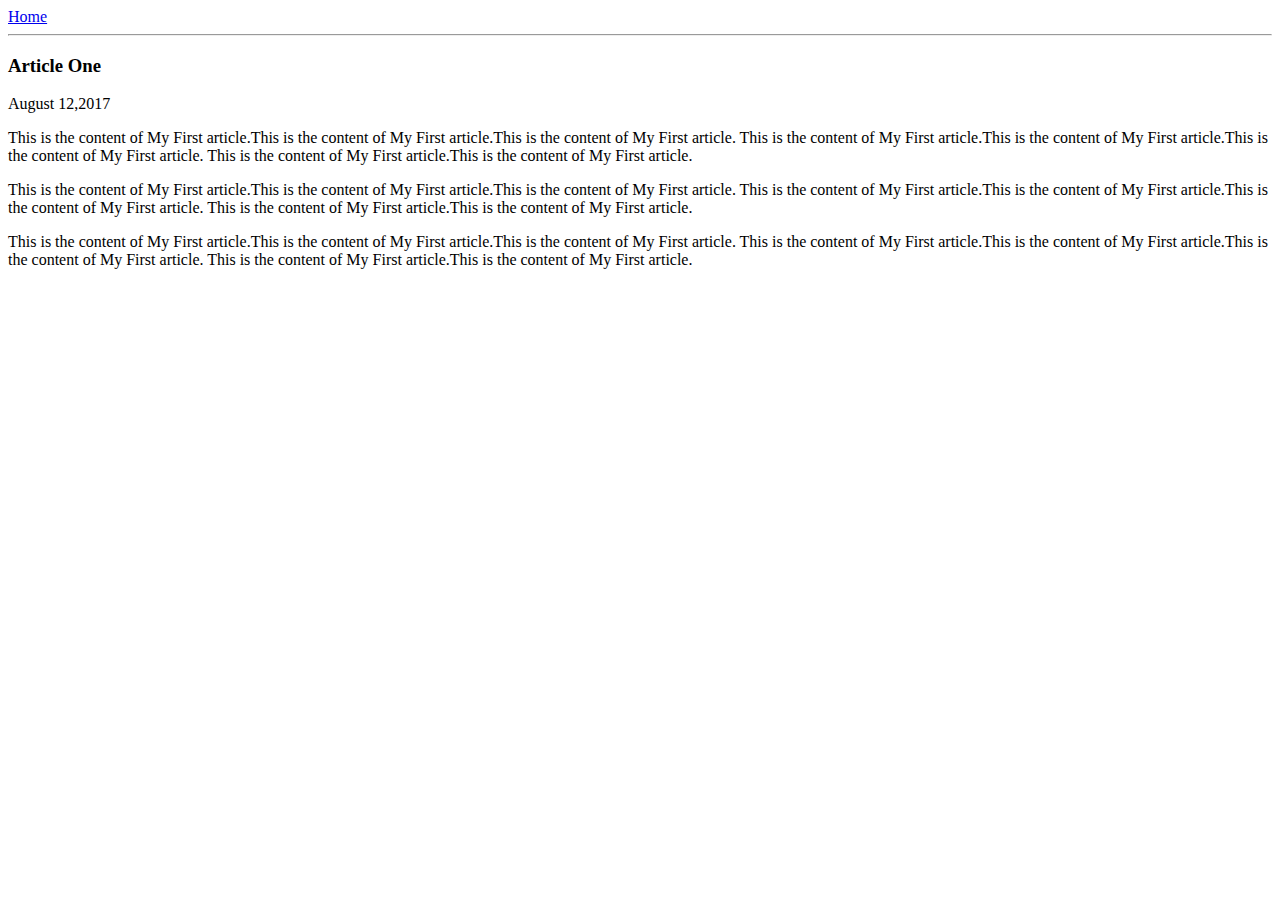
==== ui/article-1.html @ 29382d89 "Create article-1.html" ====
<html>
<head>
<title>Article-1 | Anand Singh</title>
</head>
<body>
<div>
<a href="/">Home</a>
</div>
<hr/>
<h3>Article One</h3>
<div>
August 12,2017</div>
<div>
<p>This is the content of My First article.This is the content of My First article.This is the content of My First article.
This is the content of My First article.This is the content of My First article.This is the content of My First article.
This is the content of My First article.This is the content of My First article.</p>

<p>This is the content of My First article.This is the content of My First article.This is the content of My First article.
This is the content of My First article.This is the content of My First article.This is the content of My First article.
This is the content of My First article.This is the content of My First article.</p>

<p>This is the content of My First article.This is the content of My First article.This is the content of My First article.
This is the content of My First article.This is the content of My First article.This is the content of My First article.
This is the content of My First article.This is the content of My First article.</p>
</div>
</body>
</html>
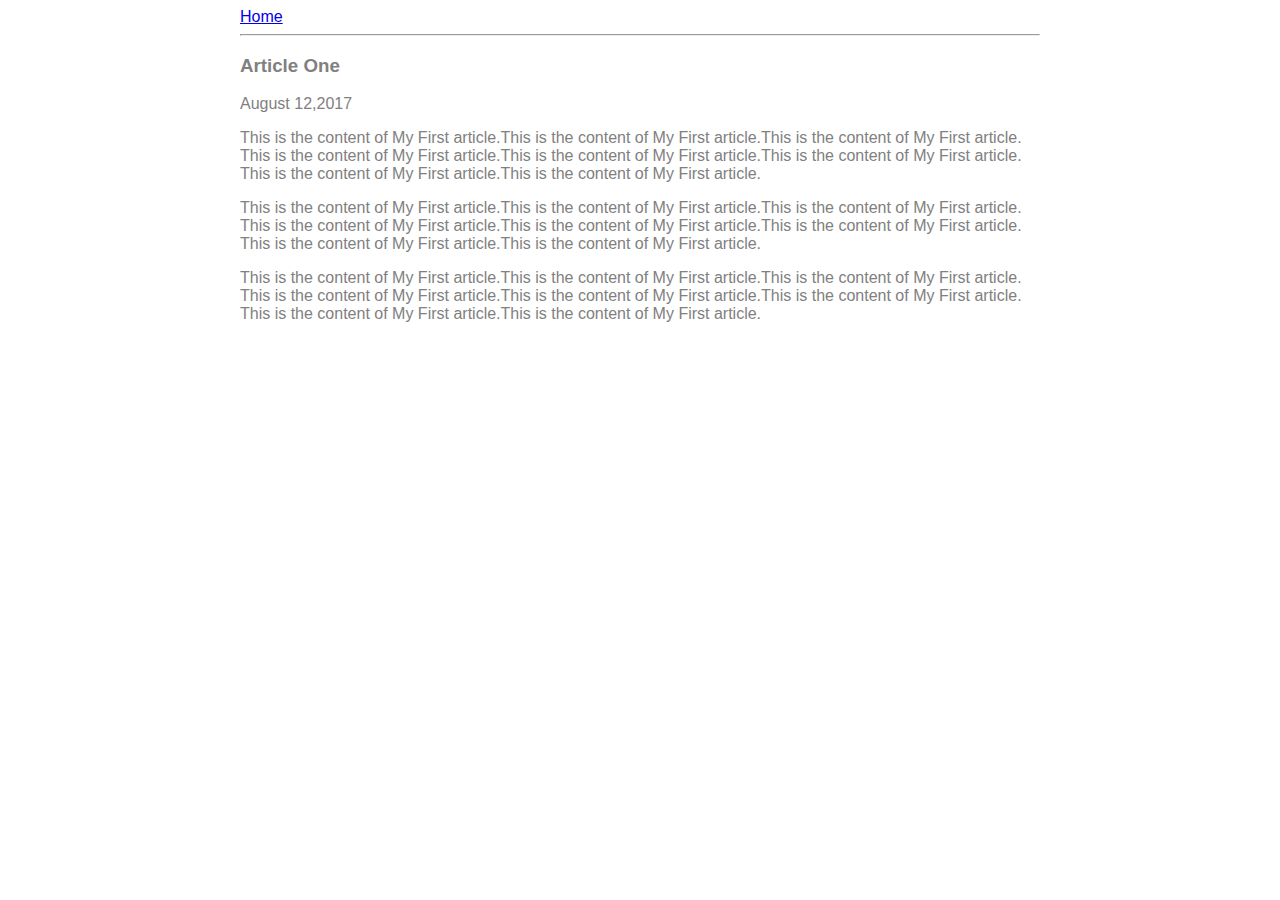
==== commit 199a7069: "[imad-console] Updates ui/article-1.html" ====
--- a/ui/article-1.html
+++ b/ui/article-1.html
@@ -1,8 +1,18 @@
 <html>
 <head>
 <title>Article-1 | Anand Singh</title>
+<meta name="viewport" content="view=device-width initial-scale=1" />
+<style>
+.container{
+    max-width:800px;
+    color:grey;
+    font-family:sans-serif;
+    margin:0 auto;
+}
+</style>
 </head>
 <body>
+<div class="container">
 <div>
 <a href="/">Home</a>
 </div>
@@ -23,5 +33,6 @@
 This is the content of My First article.This is the content of My First article.This is the content of My First article.
 This is the content of My First article.This is the content of My First article.</p>
 </div>
+</div>
 </body>
 </html>
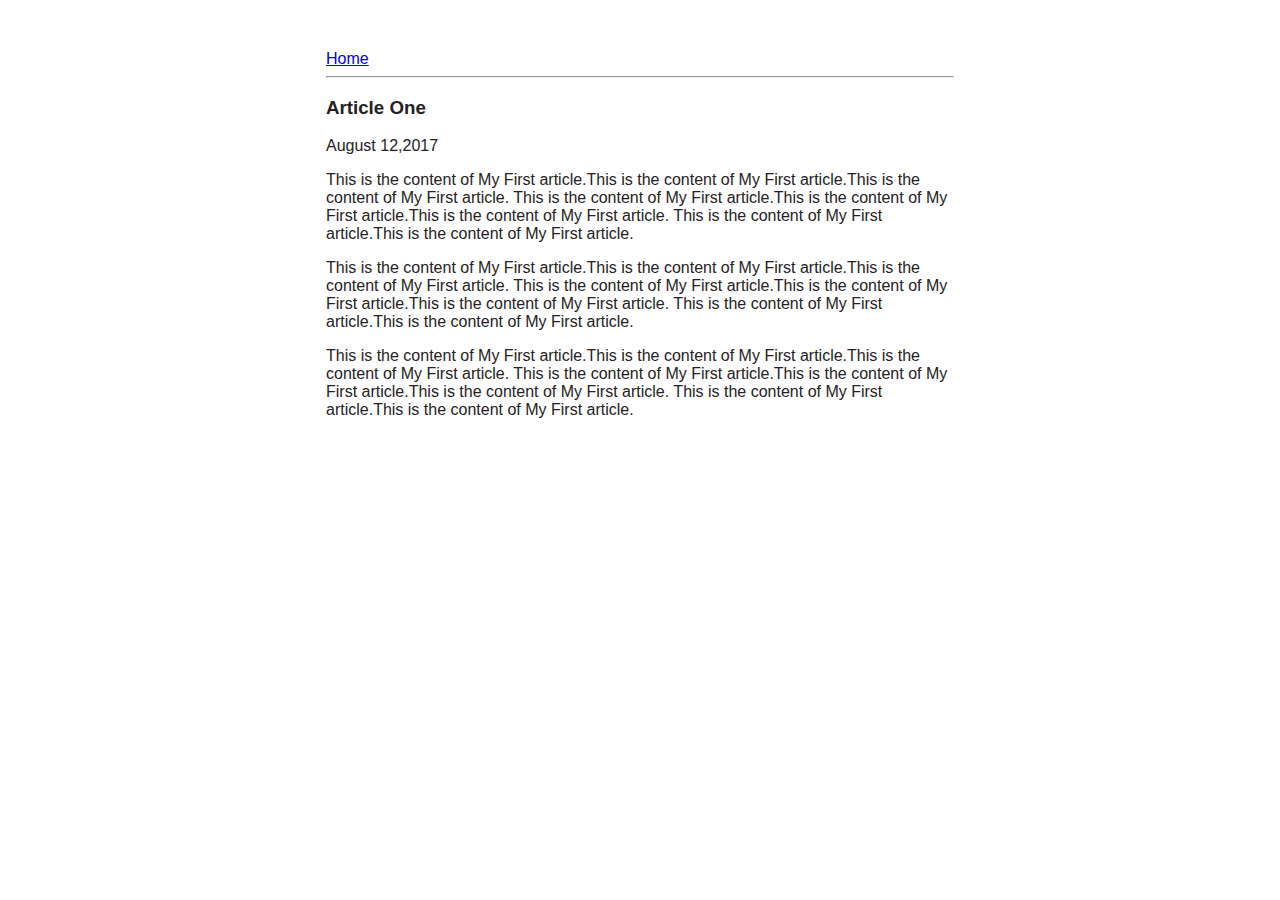
==== commit 53424bab: "[imad-console] Updates ui/article-1.html" ====
--- a/ui/article-1.html
+++ b/ui/article-1.html
@@ -3,11 +3,14 @@
 <title>Article-1 | Anand Singh</title>
 <meta name="viewport" content="view=device-width initial-scale=1" />
 <style>
-.container{
-    max-width:800px;
-    color:grey;
-    font-family:sans-serif;
-    margin:0 auto;
+.container {
+    max-width: 628px;
+    color: #252223;
+    font-family: sans-serif;
+    margin: 0 auto;
+    padding-top: 42px;
+    padding-left: 20px;
+    padding-right: 20px;
 }
 </style>
 </head>
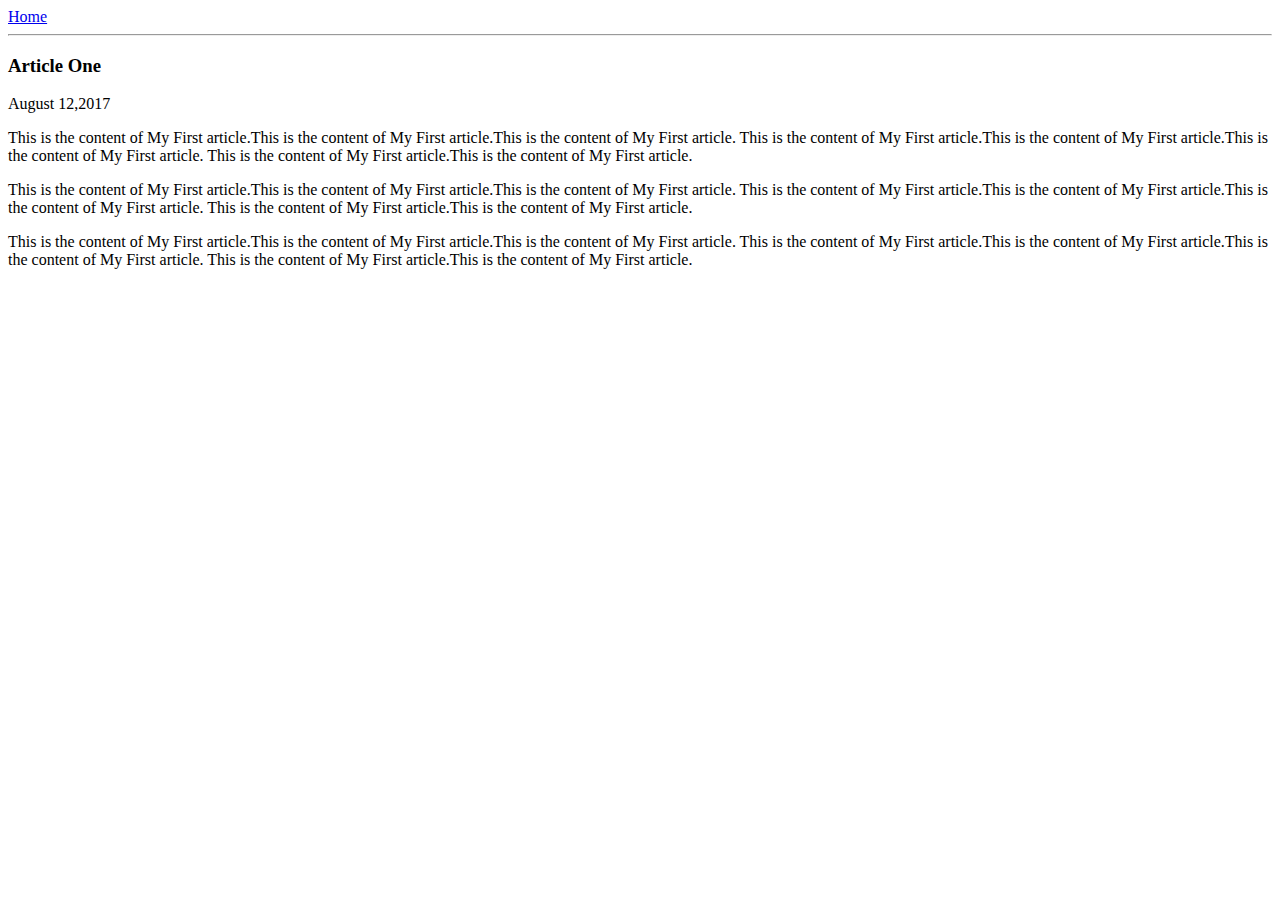
==== commit 6c5a79ec: "[imad-console] Updates ui/article-1.html" ====
--- a/ui/article-1.html
+++ b/ui/article-1.html
@@ -2,17 +2,7 @@
 <head>
 <title>Article-1 | Anand Singh</title>
 <meta name="viewport" content="view=device-width initial-scale=1" />
-<style>
-.container {
-    max-width: 628px;
-    color: #252223;
-    font-family: sans-serif;
-    margin: 0 auto;
-    padding-top: 42px;
-    padding-left: 20px;
-    padding-right: 20px;
-}
-</style>
+<link href="/ui/style.css" rel="stylesheet" />
 </head>
 <body>
 <div class="container">
